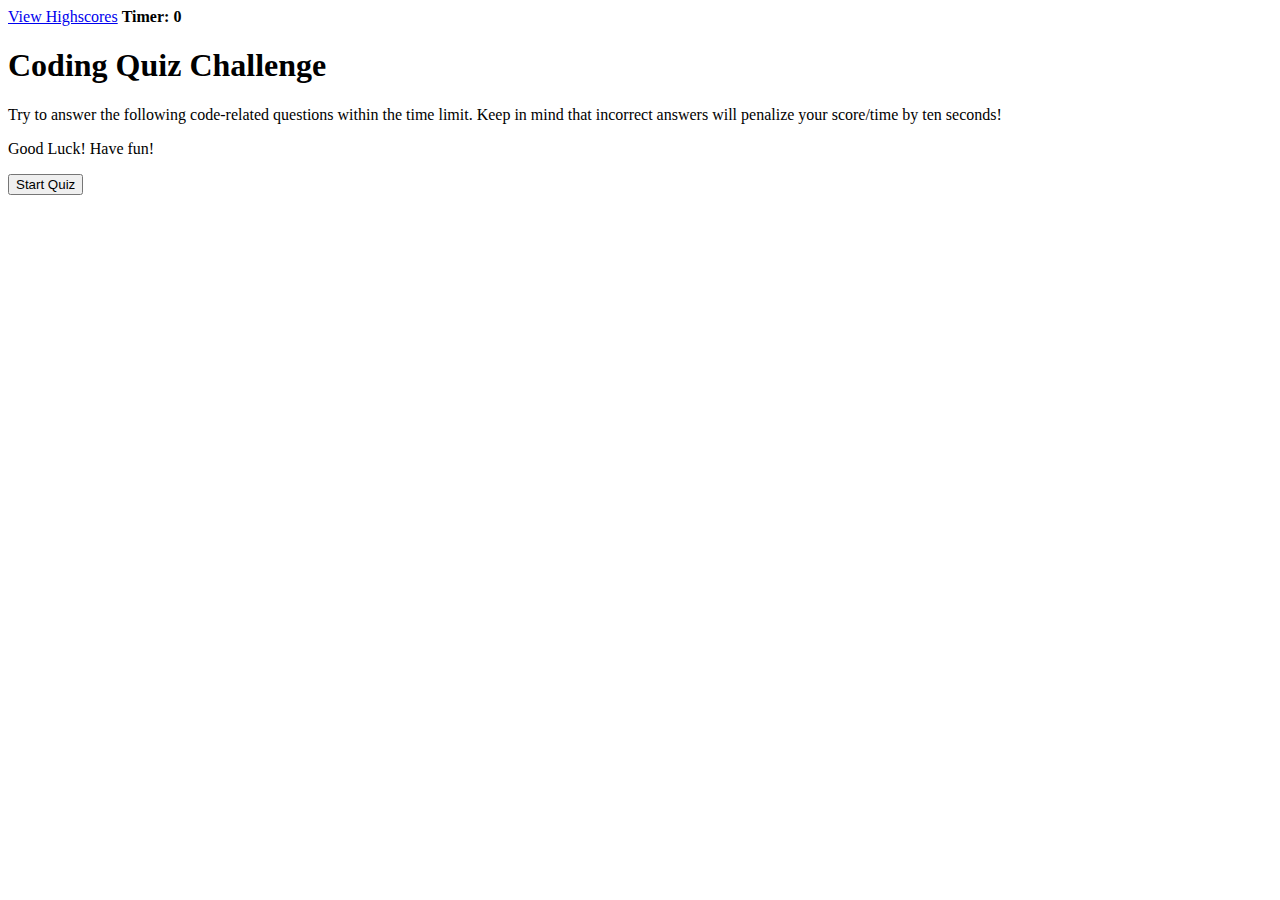
==== index.html @ 96172dd4 "Working on start timer function for button, currently does not function. Made starting variables for" ====
<!DOCTYPE html>
<html lang="en">
<head>
    <meta charset="UTF-8">
    <meta name="viewport" content="width=device-width, initial-scale=1.0">
    <link href="style.css" rel="stylesheet" type="text/css">
    
     <title>Code Quiz!</title>
</head>
<body>
    <header>
        <a id="highscore_link" href="#">View Highscores</a>
        <strong>Timer: <span id="timeRemaining">0</span></strong>
    </header>

    <main>
        <section class="welcome">
            <h1>Coding Quiz Challenge</h1>
            <p>Try to answer the following code-related questions within the time limit. Keep in mind that incorrect answers will penalize your score/time by ten seconds!</p>
            <p>Good Luck! Have fun!</p>

            <button id="start">Start Quiz</button>

        </section>

    </main>

        </div>
        <script src = "script.js" type="text/javascript"></script>
</body>
</html>
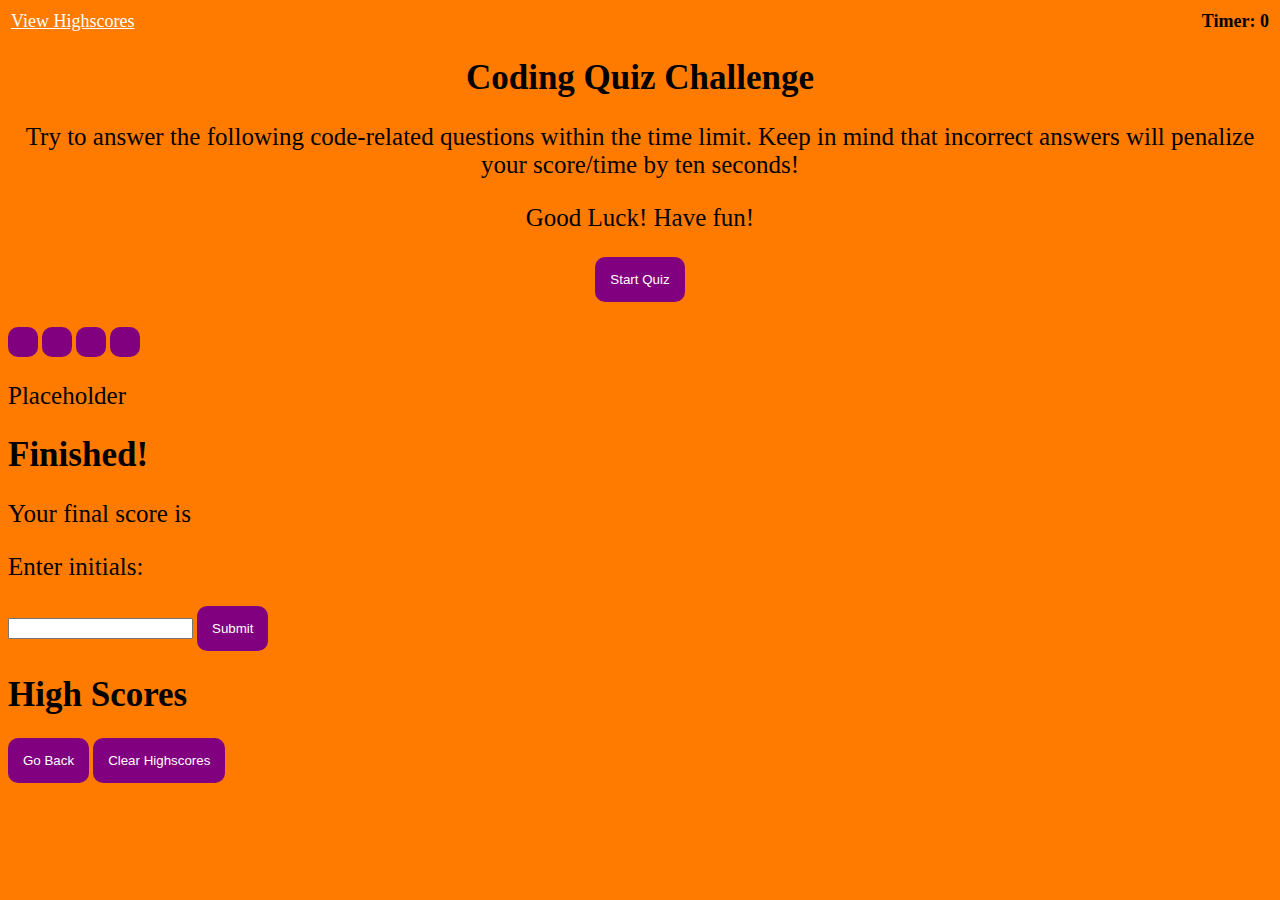
==== commit f0413474: "Added additonal html displays that will be shown when events take place. No CSS or JS has been added" ====
--- a/index.html
+++ b/index.html
@@ -4,7 +4,7 @@
     <meta charset="UTF-8">
     <meta name="viewport" content="width=device-width, initial-scale=1.0">
     <link href="style.css" rel="stylesheet" type="text/css">
-    
+    <script src ="script.js" type="text/javascript"></script>
      <title>Code Quiz!</title>
 </head>
 <body>
@@ -18,14 +18,38 @@
             <h1>Coding Quiz Challenge</h1>
             <p>Try to answer the following code-related questions within the time limit. Keep in mind that incorrect answers will penalize your score/time by ten seconds!</p>
             <p>Good Luck! Have fun!</p>
-
             <button id="start">Start Quiz</button>
-
         </section>
 
+        <section id="quizSection" class="hide">
+            <p id="quizQuestion"></p>
+            <!-- Buttons that will receive question selections when start button is clicked-->
+            <button></button>
+            <button></button>
+            <button></button>
+            <button></button>
+            <div id="answerindicator" class="invisible">
+              <p>Placeholder</p>
+            </div>
+          </section>
+        <!--The end screen for the quiz once the timer runs out or user complete the quiz-->
+          <section id="end" class="hide">
+            <h1>Finished!</h1>
+            <p>Your final score is<span id="score"></span></p>
+            <div id="info">
+              <p>Enter initials: </p><input id="userInitials" type="text"> <button>Submit</button>
+            </div>
+          </section>
+        <!--Screen that will be displayed once the user submits their initials. 
+            User can choose to go back to starting page or clear thier highscores-->
+          <section id="highScores" class="hide">
+            <h1>High Scores</h1>
+            <div>
+        </div>
+            <button id="Home">Go Back</button> <button id="clearScores">Clear Highscores</button>
+          </section>
+
     </main>
-
         </div>
-        <script src = "script.js" type="text/javascript"></script>
 </body>
 </html>--- a/style.css
+++ b/style.css
@@ -0,0 +1,52 @@
+html {
+    background-color: rgb(255, 123, 0);
+}
+
+a {
+    color: white;
+}
+
+header {
+    display: flex;
+    flex-direction: row;
+    justify-content: space-between;
+    font-size: large;
+    padding: 3px;
+}
+
+.welcome {
+    text-align: center;
+}
+
+h1 {
+    font-size: 35px;
+}
+
+p {
+    font-family: Georgia, 'Times New Roman', Times, serif;
+    font-size: 25px;
+}
+
+#start {
+    background-color: purple;
+    color: white;
+    padding: 15px 15px;
+    border: 0;
+    border-radius: 10px;
+}
+
+#start:hover {
+    background-color: white;
+    color: purple;
+    transition-duration: 0.5s;
+}
+
+button {
+    display: inline-flex;
+    flex-direction: column;
+    background-color: purple;
+    color: white;
+    padding: 15px 15px;
+    border: 0;
+    border-radius: 10px;
+}
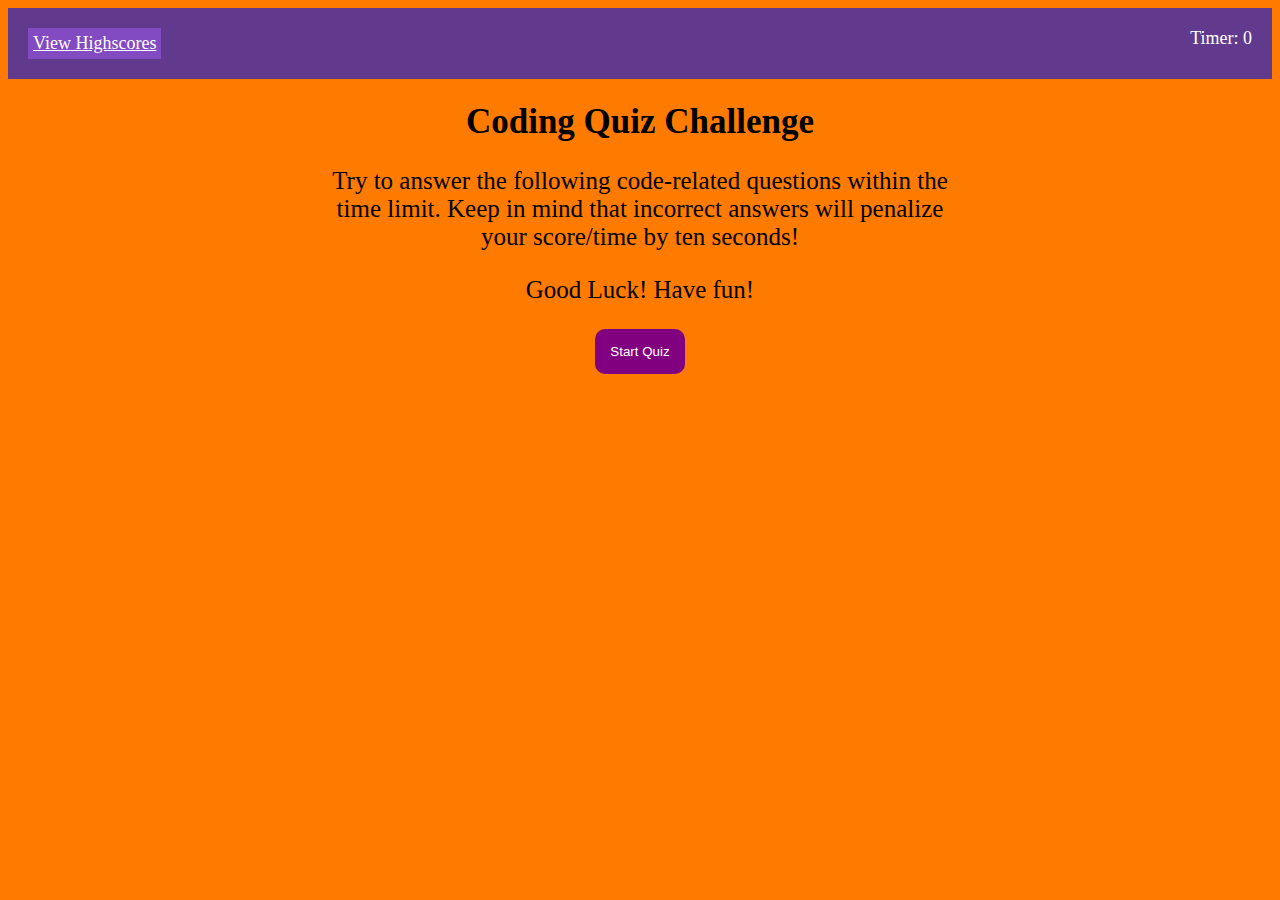
==== commit 56132bfe: "When start button is clicked, welcome page will be hidden and quiz section will be shown" ====
--- a/index.html
+++ b/index.html
@@ -4,22 +4,24 @@
     <meta charset="UTF-8">
     <meta name="viewport" content="width=device-width, initial-scale=1.0">
     <link href="style.css" rel="stylesheet" type="text/css">
-    <script src ="script.js" type="text/javascript"></script>
+
      <title>Code Quiz!</title>
 </head>
 <body>
     <header>
         <a id="highscore_link" href="#">View Highscores</a>
-        <strong>Timer: <span id="timeRemaining">0</span></strong>
+        <div id="timer">Timer: <span id="timeRemaining">0</span></div>
     </header>
 
     <main>
-        <section class="welcome">
+        <div id="format">
+        <section id="welcome">
             <h1>Coding Quiz Challenge</h1>
             <p>Try to answer the following code-related questions within the time limit. Keep in mind that incorrect answers will penalize your score/time by ten seconds!</p>
             <p>Good Luck! Have fun!</p>
-            <button id="start">Start Quiz</button>
+            <button id="start" onclick="start()">Start Quiz</button>
         </section>
+        </div>
 
         <section id="quizSection" class="hide">
             <p id="quizQuestion"></p>
@@ -37,7 +39,7 @@
             <h1>Finished!</h1>
             <p>Your final score is<span id="score"></span></p>
             <div id="info">
-              <p>Enter initials: </p><input id="userInitials" type="text"> <button>Submit</button>
+              <p>Enter initials: </p><input id="userInitials" type="text"> <button>Submit</button>c;
             </div>
           </section>
         <!--Screen that will be displayed once the user submits their initials. 
@@ -46,9 +48,9 @@
             <h1>High Scores</h1>
             <div>
         </div>
-            <button id="Home">Go Back</button> <button id="clearScores">Clear Highscores</button>
+            <button id="goBack">Go Back</button> <button id="clearScores">Clear Highscores</button>
           </section>
-
+          <script src ="script.js" type="text/javascript"></script>
     </main>
         </div>
 </body>
--- a/style.css
+++ b/style.css
@@ -1,20 +1,34 @@
+* {
+    box-sizing: border-box;
+}
+
 html {
     background-color: rgb(255, 123, 0);
 }
 
 a {
+    background-color: #834bc2;
     color: white;
+    padding: 5px;
 }
 
 header {
+    background: #613a8d;
+    color: white;
     display: flex;
     flex-direction: row;
     justify-content: space-between;
     font-size: large;
-    padding: 3px;
+    padding: 20px;
 }
 
-.welcome {
+section {
+    max-width: 50%;
+    margin: 0 auto;
+}
+
+
+#welcome {
     text-align: center;
 }
 
@@ -25,6 +39,11 @@
 p {
     font-family: Georgia, 'Times New Roman', Times, serif;
     font-size: 25px;
+}
+
+button {
+    color: white;
+    background-color: #41275e;
 }
 
 #start {
@@ -41,12 +60,22 @@
     transition-duration: 0.5s;
 }
 
-button {
-    display: inline-flex;
-    flex-direction: column;
+#quizSection button {
+    display: block;
     background-color: purple;
     color: white;
+    margin: 5px 0;
     padding: 15px 15px;
+    width: 15em;
     border: 0;
-    border-radius: 10px;
+    border-radius: 5px;
 }
+
+
+.hide {
+    display: none;
+}
+  
+.invisible {
+    visibility: hidden;
+}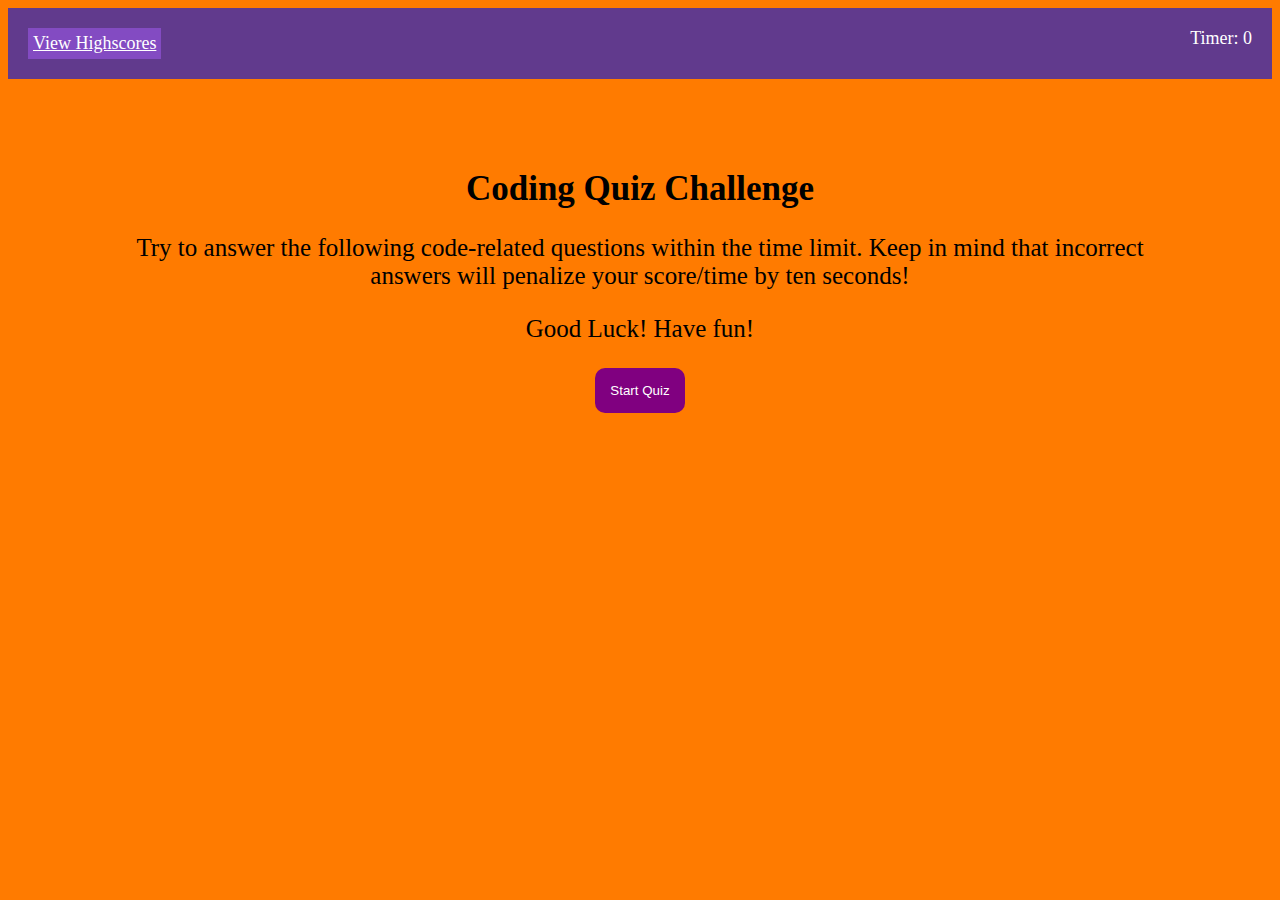
==== commit 6b8c4b3b: "Added more content onto readme file and added/changed some comments on javascript file. Additionally" ====
--- a/index.html
+++ b/index.html
@@ -14,24 +14,25 @@
     </header>
 
     <main>
-        <div id="format">
+        <div id="openingPage">
         <section id="welcome">
             <h1>Coding Quiz Challenge</h1>
             <p>Try to answer the following code-related questions within the time limit. Keep in mind that incorrect answers will penalize your score/time by ten seconds!</p>
             <p>Good Luck! Have fun!</p>
-            <button id="start" onclick="start()">Start Quiz</button>
+            <button id="start">Start Quiz</button>
         </section>
         </div>
 
         <section id="quizSection" class="hide">
-            <p id="quizQuestion"></p>
+            <p id="quizQuestion">Question</p>
             <!-- Buttons that will receive question selections when start button is clicked-->
-            <button></button>
-            <button></button>
-            <button></button>
-            <button></button>
-            <div id="answerindicator" class="invisible">
-              <p>Placeholder</p>
+            <button id="btn1">1</button>
+            <button id="btn2">2</button>
+            <button id="btn3">3</button>
+            <button id="btn4">4</button>
+            <div id="answerindicator" >
+              <p class="hide" id="correct">Correct</p>
+              <p class="hide" id="wrong">Wrong</p>
             </div>
           </section>
         <!--The end screen for the quiz once the timer runs out or user complete the quiz-->
@@ -39,7 +40,7 @@
             <h1>Finished!</h1>
             <p>Your final score is<span id="score"></span></p>
             <div id="info">
-              <p>Enter initials: </p><input id="userInitials" type="text"> <button>Submit</button>c;
+              <p>Enter initials: </p><input id="userInitials" type="text"> <button id="submitBtn">Submit</button>c;
             </div>
           </section>
         <!--Screen that will be displayed once the user submits their initials. 
--- a/style.css
+++ b/style.css
@@ -12,6 +12,16 @@
     padding: 5px;
 }
 
+main {
+    display: flex;
+    flex-flow: column;
+    justify-content: center;
+    align-items: center;
+    width: 100%;
+    height: 400px;
+    overflow: hidden;
+}
+
 header {
     background: #613a8d;
     color: white;
@@ -23,8 +33,18 @@
 }
 
 section {
-    max-width: 50%;
+    display: block;
+    align-items: center;
+    justify-content: center;
+    max-width: 80%;
     margin: 0 auto;
+}
+
+#openingPage {
+    display:flex;
+    justify-content: center;
+    align-items: center;
+    width: 100%;
 }
 
 
@@ -37,6 +57,7 @@
 }
 
 p {
+    color: black;
     font-family: Georgia, 'Times New Roman', Times, serif;
     font-size: 25px;
 }
@@ -60,15 +81,23 @@
     transition-duration: 0.5s;
 }
 
+#quizSection {
+    width: 100%;
+    text-align: center;
+    justify-content: center;
+    overflow: hidden;
+}
+
 #quizSection button {
-    display: block;
+    display: flex;
+    flex-direction: column;
     background-color: purple;
     color: white;
-    margin: 5px 0;
     padding: 15px 15px;
-    width: 15em;
     border: 0;
     border-radius: 5px;
+    width: 50%;
+    margin: 0 0 20px 0;
 }
 
 
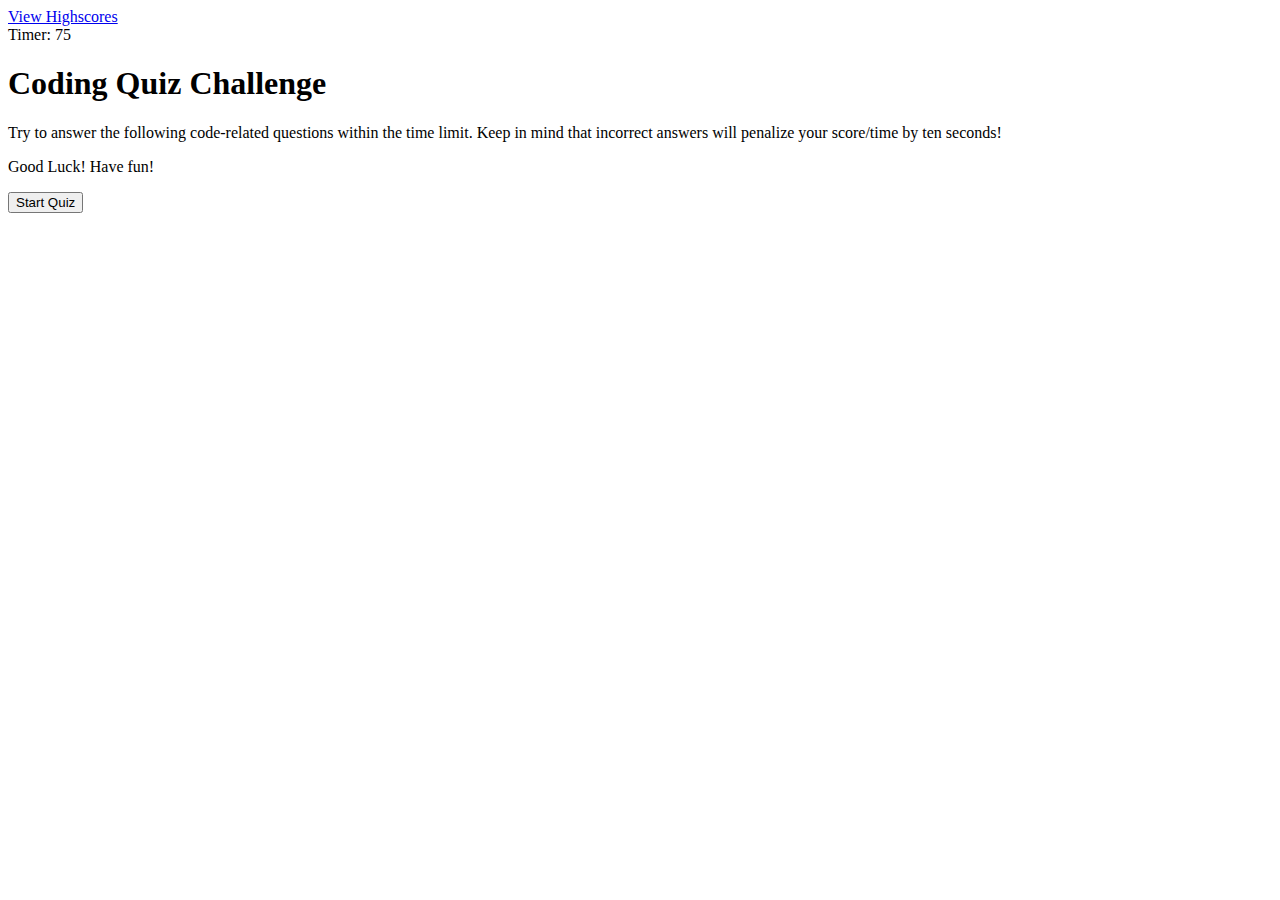
==== commit fa5cfbab: "moved index.html file" ====
--- a/index.html
+++ b/index.html
@@ -1,58 +1,32 @@
 <!DOCTYPE html>
 <html lang="en">
-<head>
-    <meta charset="UTF-8">
-    <meta name="viewport" content="width=device-width, initial-scale=1.0">
-    <link href="style.css" rel="stylesheet" type="text/css">
+  <head>
+    <meta charset="UTF-8" />
+    <meta name="viewport" content="width=device-width, initial-scale=1.0" />
+    <link href="/assets/CSS/style.css" rel="stylesheet" type="text/css" />
 
-     <title>Code Quiz!</title>
-</head>
-<body>
+    <title>Code Quiz!</title>
+  </head>
+  <body>
     <header>
-        <a id="highscore_link" href="#">View Highscores</a>
-        <div id="timer">Timer: <span id="timeRemaining">0</span></div>
+      <a href="highScores.html">View Highscores</a>
+      <div>Timer: <span id="timeRemaining">75</span></div>
     </header>
 
     <main>
-        <div id="openingPage">
+      <div id="openingPage">
         <section id="welcome">
-            <h1>Coding Quiz Challenge</h1>
-            <p>Try to answer the following code-related questions within the time limit. Keep in mind that incorrect answers will penalize your score/time by ten seconds!</p>
-            <p>Good Luck! Have fun!</p>
-            <button id="start">Start Quiz</button>
+          <h1>Coding Quiz Challenge</h1>
+          <p>
+            Try to answer the following code-related questions within the time
+            limit. Keep in mind that incorrect answers will penalize your
+            score/time by ten seconds!
+          </p>
+          <p>Good Luck! Have fun!</p>
+          <button id="start">Start Quiz</button>
         </section>
-        </div>
-
-        <section id="quizSection" class="hide">
-            <p id="quizQuestion">Question</p>
-            <!-- Buttons that will receive question selections when start button is clicked-->
-            <button id="btn1">1</button>
-            <button id="btn2">2</button>
-            <button id="btn3">3</button>
-            <button id="btn4">4</button>
-            <div id="answerindicator" >
-              <p class="hide" id="correct">Correct</p>
-              <p class="hide" id="wrong">Wrong</p>
-            </div>
-          </section>
-        <!--The end screen for the quiz once the timer runs out or user complete the quiz-->
-          <section id="end" class="hide">
-            <h1>Finished!</h1>
-            <p>Your final score is<span id="score"></span></p>
-            <div id="info">
-              <p>Enter initials: </p><input id="userInitials" type="text"> <button id="submitBtn">Submit</button>c;
-            </div>
-          </section>
-        <!--Screen that will be displayed once the user submits their initials. 
-            User can choose to go back to starting page or clear thier highscores-->
-          <section id="highScores" class="hide">
-            <h1>High Scores</h1>
-            <div>
-        </div>
-            <button id="goBack">Go Back</button> <button id="clearScores">Clear Highscores</button>
-          </section>
-          <script src ="script.js" type="text/javascript"></script>
+      </div>
     </main>
-        </div>
-</body>
-</html>+    <script src="/assets/scripts/script.js"></script>
+  </body>
+</html>
